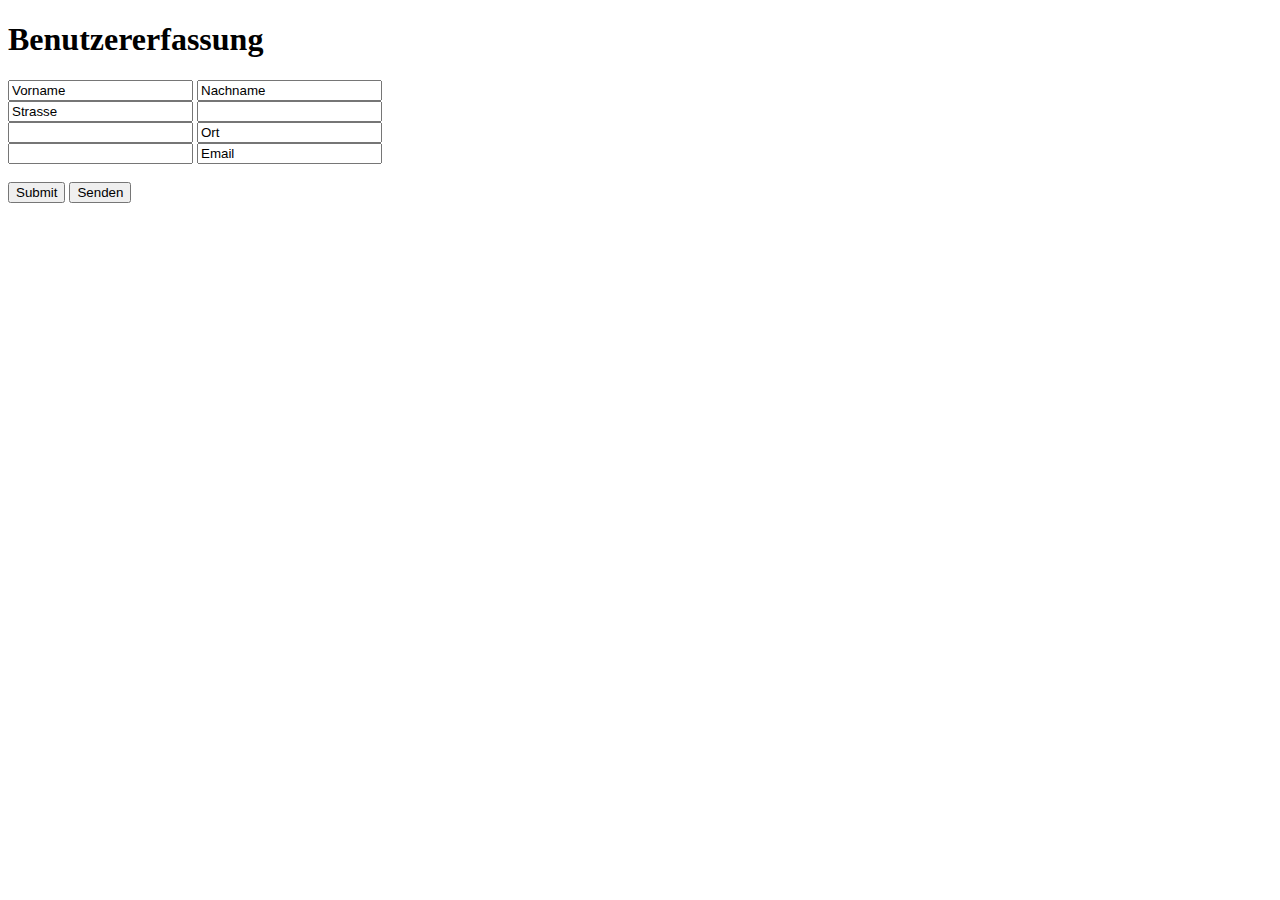
==== Aufgabe14.5/index.html @ 03789144 "form created" ====
<!DOCTYPE html>
<html lang="en">
<head>
    <meta charset="UTF-8">
    <title>Aufgabe 5</title>
</head>
<body>
<h1>Benutzererfassung</h1>
<form>
    <input required type="text" value="Vorname">
    <input required type="text" value="Nachname">
    <br>
    <input required type="text" value="Strasse">
    <input type="number" value="Nr.(opt)">
    <br>
    <input required type="number" value="PLZ">
    <input required type="text" value="Ort">
    <br>
    <input type="number" value="Alter(opt)">
    <input required type="email" value="Email">
    <br>
    <br>
    <input type="submit" aria-label="Verwerfen" >
    <input type="submit" value="Senden">
</form>

</body>
</html>
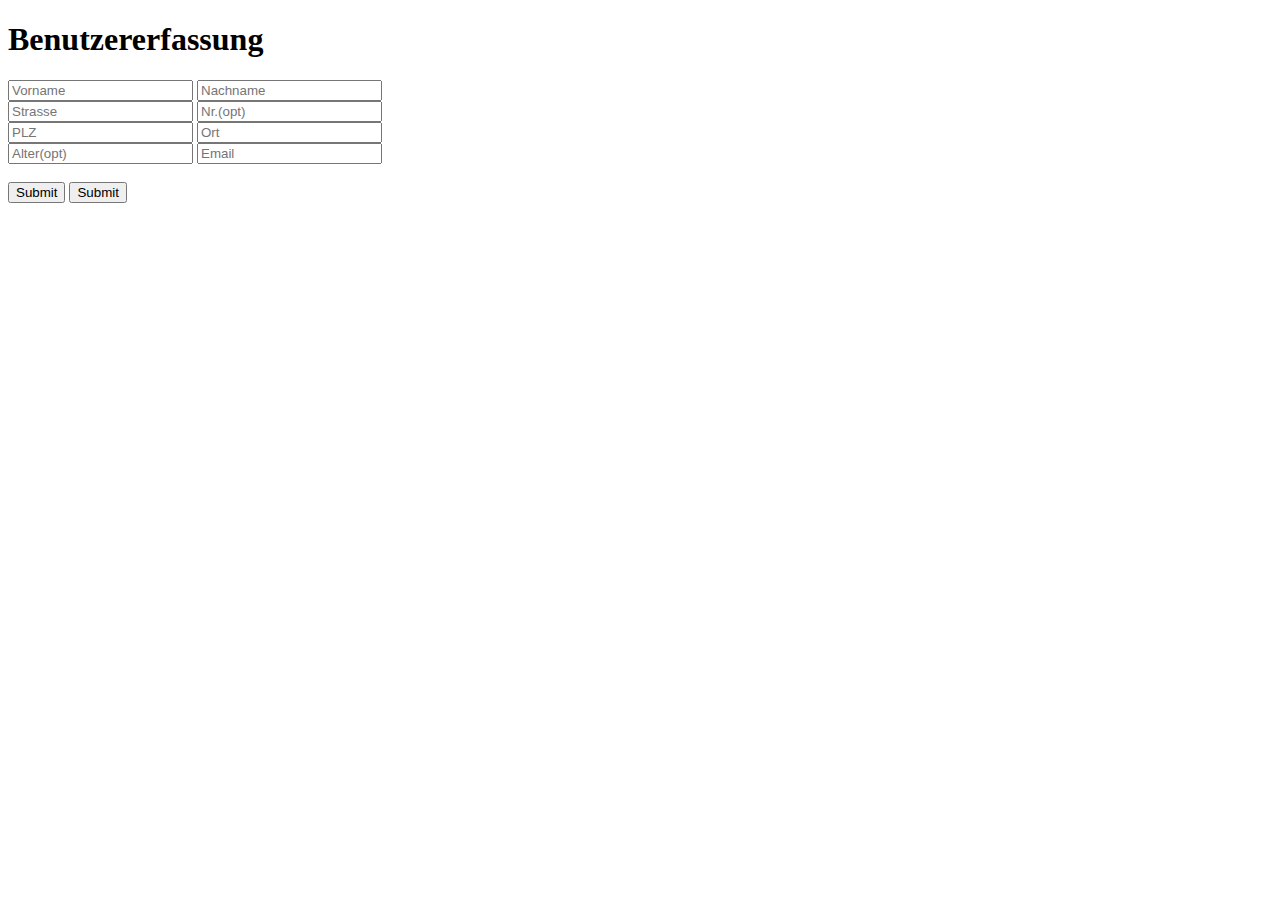
==== commit 9e6493e3: "placeholder added" ====
--- a/Aufgabe14.5/index.html
+++ b/Aufgabe14.5/index.html
@@ -7,21 +7,21 @@
 <body>
 <h1>Benutzererfassung</h1>
 <form>
-    <input required type="text" value="Vorname">
-    <input required type="text" value="Nachname">
+    <input required type="text" placeholder="Vorname">
+    <input required type="text" placeholder="Nachname">
     <br>
-    <input required type="text" value="Strasse">
-    <input type="number" value="Nr.(opt)">
+    <input required type="text" placeholder="Strasse">
+    <input type="number" placeholder="Nr.(opt)">
     <br>
-    <input required type="number" value="PLZ">
-    <input required type="text" value="Ort">
+    <input required type="text" placeholder="PLZ">
+    <input required type="text" placeholder="Ort">
     <br>
-    <input type="number" value="Alter(opt)">
-    <input required type="email" value="Email">
+    <input type="number" placeholder="Alter(opt)">
+    <input required type="email" placeholder="Email">
     <br>
     <br>
-    <input type="submit" aria-label="Verwerfen" >
-    <input type="submit" value="Senden">
+    <input type="submit" placeholder="Verwerfen" >
+    <input type="submit" placeholder="Senden">
 </form>
 
 </body>
